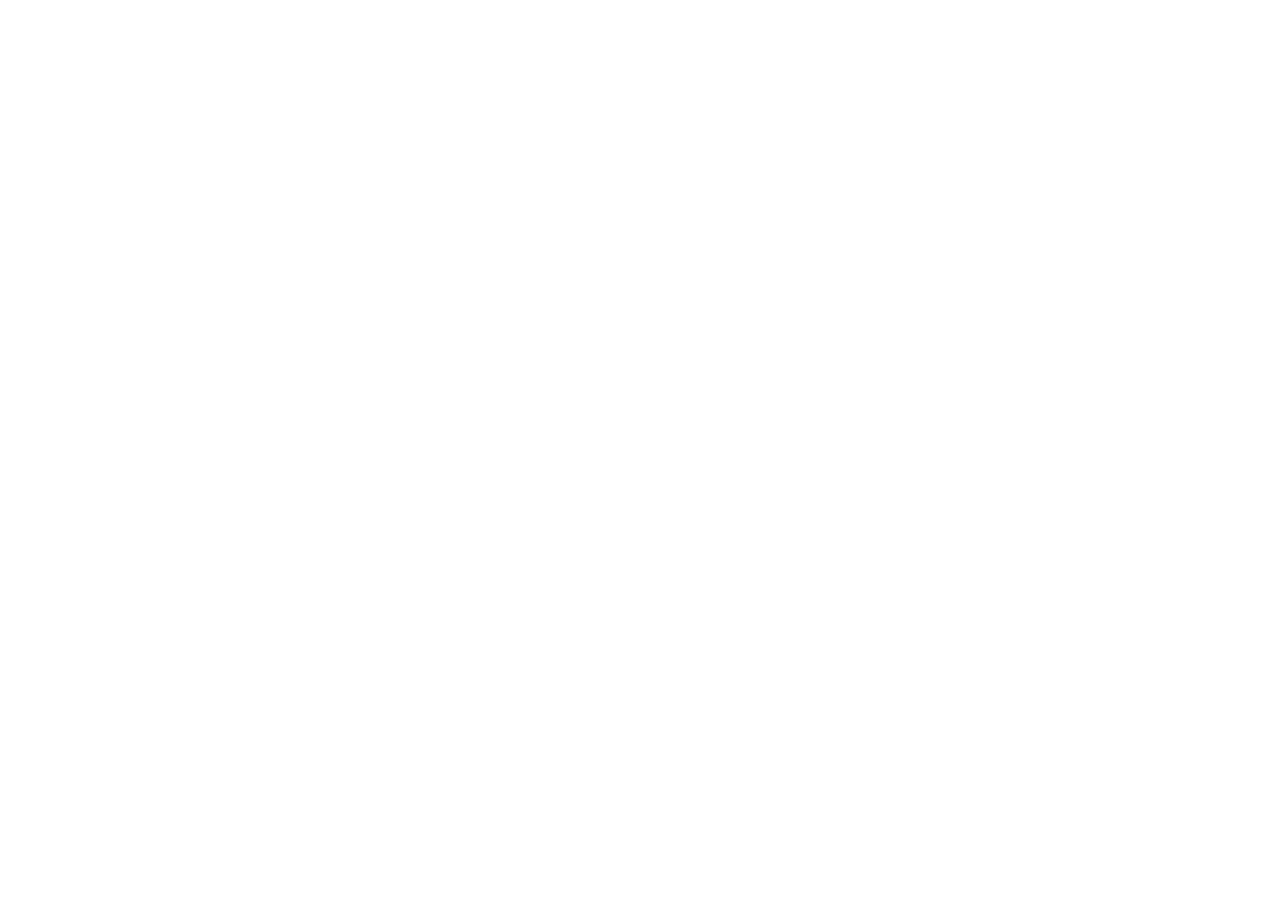
==== index.html @ e0b0dba9 "Primera version" ====
<?xml version="1.0" encoding="UTF-8"?>








<!DOCTYPE html PUBLIC "-//W3C//DTD XHTML 1.0 Strict//EN" "http://www.w3.org/TR/xhtml1/DTD/xhtml1-strict.dtd">
<html xmlns="http://www.w3.org/1999/xhtml">
<head>
	<meta http-equiv="Content-Type" content="text/html; charset=UTF-8"/>
	<meta http-equiv="X-UA-Compatible" content="IE=edge, chrome=1" />
	
<!-- Control de seguridad X-Frame-Options -->	



	<meta http-equiv="X-Frame-Options" content="deny">	
</head>
<body>
<div id="contenedor">	




<link rel="stylesheet" type="text/css"
	href="../scripts/libs/bootstrap/bootstrap.min.css" />
	
<link  rel="stylesheet" type="text/css"
	href="../scripts/css/spa.css" />	
	
<script type="text/javascript"
	src="../scripts/libs/bootstrap/bootstrap.min.js"></script>

<script data-main="../components/incident/main.js"
	src="../scripts/libs/requirejs/2.2.0/require.min.js"></script>

<link rel="stylesheet" href="../scripts/libs/angular-ui-grid/ui-grid.min.css" type="text/css">

<div ng-controller="IncidentCtrl" >
	<ui-view></ui-view>
</div>
 
 
</div>	
</body>
</html>
---- scripts/css/spa.css ----
﻿fieldset.scheduler-border {
	border: 1px groove #ddd !important;
	padding: 0 1.4em 1.4em 1.4em !important;
	margin: 0 0 1.5em 0 !important;
	-webkit-box-shadow: 0px 0px 0px 0px #000;
	box-shadow: 0px 0px 0px 0px #000;
}

legend.scheduler-border {
	font-size: 1.2em !important;
	font-weight: bold !important;
	text-align: left !important;
}

.full button span {
	background-color: limegreen;
	border-radius: 32px;
	color: black;
}

.partially button span {
	background-color: orange;
	border-radius: 32px;
	color: black;
}
---- scripts/libs/angular-ui-grid/ui-grid.min.css ----
/*!
 * ui-grid - v3.1.1 - 2016-02-09
 * Copyright (c) 2016 ; License: MIT 
 */#ui-grid-twbs #ui-grid-twbs .form-horizontal .form-group:before,#ui-grid-twbs #ui-grid-twbs .form-horizontal .form-group:after,#ui-grid-twbs #ui-grid-twbs .btn-toolbar:before,#ui-grid-twbs #ui-grid-twbs .btn-toolbar:after,#ui-grid-twbs #ui-grid-twbs .btn-group-vertical>.btn-group:before,#ui-grid-twbs #ui-grid-twbs .btn-group-vertical>.btn-group:after{content:" ";display:table}#ui-grid-twbs #ui-grid-twbs .form-horizontal .form-group:after,#ui-grid-twbs #ui-grid-twbs .btn-toolbar:after,#ui-grid-twbs #ui-grid-twbs .btn-group-vertical>.btn-group:after{clear:both}.ui-grid{border:1px solid #d4d4d4;box-sizing:content-box;-webkit-border-radius:0;-moz-border-radius:0;border-radius:0;-webkit-transform:translateZ(0);-moz-transform:translateZ(0);-o-transform:translateZ(0);-ms-transform:translateZ(0);transform:translateZ(0)}.ui-grid-vertical-bar{position:absolute;right:0;width:0}.ui-grid-header-cell:not(:last-child) .ui-grid-vertical-bar,.ui-grid-cell:not(:last-child) .ui-grid-vertical-bar{width:1px}.ui-grid-scrollbar-placeholder{background-color:transparent}.ui-grid-header-cell:not(:last-child) .ui-grid-vertical-bar{background-color:#d4d4d4}.ui-grid-cell:not(:last-child) .ui-grid-vertical-bar{background-color:#d4d4d4}.ui-grid-header-cell:last-child .ui-grid-vertical-bar{right:-1px;width:1px;background-color:#d4d4d4}.ui-grid-clearfix:before,.ui-grid-clearfix:after{content:"";display:table}.ui-grid-clearfix:after{clear:both}.ui-grid-invisible{visibility:hidden}.ui-grid-contents-wrapper{position:relative;height:100%;width:100%}.ui-grid-sr-only{position:absolute;width:1px;height:1px;margin:-1px;padding:0;overflow:hidden;clip:rect(0, 0, 0, 0);border:0}.ui-grid-top-panel-background{background:#f3f3f3;background:-webkit-gradient(linear, left bottom, left top, color-stop(0, #eee), color-stop(1, #fff));background:-ms-linear-gradient(bottom, #eee, #fff);background:-moz-linear-gradient(center bottom, #eee 0, #fff 100%);background:-o-linear-gradient(#fff, #eee);filter:progid:DXImageTransform.Microsoft.gradient(startColorstr='#ffffff', endColorstr='#eeeeee', GradientType=0)}.ui-grid-header{border-bottom:1px solid #d4d4d4;box-sizing:border-box}.ui-grid-top-panel{position:relative;overflow:hidden;font-weight:bold;background:#f3f3f3;background:-webkit-gradient(linear, left bottom, left top, color-stop(0, #eee), color-stop(1, #fff));background:-ms-linear-gradient(bottom, #eee, #fff);background:-moz-linear-gradient(center bottom, #eee 0, #fff 100%);background:-o-linear-gradient(#fff, #eee);filter:progid:DXImageTransform.Microsoft.gradient(startColorstr='#ffffff', endColorstr='#eeeeee', GradientType=0);-webkit-border-top-right-radius:-1px;-webkit-border-bottom-right-radius:0;-webkit-border-bottom-left-radius:0;-webkit-border-top-left-radius:-1px;-moz-border-radius-topright:-1px;-moz-border-radius-bottomright:0;-moz-border-radius-bottomleft:0;-moz-border-radius-topleft:-1px;border-top-right-radius:-1px;border-bottom-right-radius:0;border-bottom-left-radius:0;border-top-left-radius:-1px;-moz-background-clip:padding-box;-webkit-background-clip:padding-box;background-clip:padding-box}.ui-grid-header-viewport{overflow:hidden}.ui-grid-header-canvas:before,.ui-grid-header-canvas:after{content:"";display:table;line-height:0}.ui-grid-header-canvas:after{clear:both}.ui-grid-header-cell-wrapper{position:relative;display:table;box-sizing:border-box;height:100%}.ui-grid-header-cell-row{display:table-row;position:relative}.ui-grid-header-cell{position:relative;box-sizing:border-box;background-color:inherit;border-right:1px solid;border-color:#d4d4d4;display:table-cell;-webkit-user-select:none;-moz-user-select:none;-ms-user-select:none;user-select:none;width:0}.ui-grid-header-cell:last-child{border-right:0}.ui-grid-header-cell .sortable{cursor:pointer}.ui-grid-header-cell .ui-grid-sort-priority-number{margin-left:-8px}.ui-grid-header .ui-grid-vertical-bar{top:0;bottom:0}.ui-grid-column-menu-button{position:absolute;right:1px;top:0}.ui-grid-column-menu-button .ui-grid-icon-angle-down{vertical-align:sub}.ui-grid-column-menu-button-last-col{margin-right:25px}.ui-grid-column-menu{position:absolute}.ui-grid-column-menu .ui-grid-menu .ui-grid-menu-mid.ng-hide-add,.ui-grid-column-menu .ui-grid-menu .ui-grid-menu-mid.ng-hide-remove{-webkit-transition:all .05s linear;-moz-transition:all .05s linear;-o-transition:all .05s linear;transition:all .05s linear;display:block !important}.ui-grid-column-menu .ui-grid-menu .ui-grid-menu-mid.ng-hide-add.ng-hide-add-active,.ui-grid-column-menu .ui-grid-menu .ui-grid-menu-mid.ng-hide-remove{-webkit-transform:translateY(-100%);-moz-transform:translateY(-100%);-o-transform:translateY(-100%);-ms-transform:translateY(-100%);transform:translateY(-100%)}.ui-grid-column-menu .ui-grid-menu .ui-grid-menu-mid.ng-hide-add,.ui-grid-column-menu .ui-grid-menu .ui-grid-menu-mid.ng-hide-remove.ng-hide-remove-active{-webkit-transform:translateY(0);-moz-transform:translateY(0);-o-transform:translateY(0);-ms-transform:translateY(0);transform:translateY(0)}.ui-grid-menu-button .ui-grid-menu .ui-grid-menu-mid.ng-hide-add,.ui-grid-menu-button .ui-grid-menu .ui-grid-menu-mid.ng-hide-remove{-webkit-transition:all .05s linear;-moz-transition:all .05s linear;-o-transition:all .05s linear;transition:all .05s linear;display:block !important}.ui-grid-menu-button .ui-grid-menu .ui-grid-menu-mid.ng-hide-add.ng-hide-add-active,.ui-grid-menu-button .ui-grid-menu .ui-grid-menu-mid.ng-hide-remove{-webkit-transform:translateY(-100%);-moz-transform:translateY(-100%);-o-transform:translateY(-100%);-ms-transform:translateY(-100%);transform:translateY(-100%)}.ui-grid-menu-button .ui-grid-menu .ui-grid-menu-mid.ng-hide-add,.ui-grid-menu-button .ui-grid-menu .ui-grid-menu-mid.ng-hide-remove.ng-hide-remove-active{-webkit-transform:translateY(0);-moz-transform:translateY(0);-o-transform:translateY(0);-ms-transform:translateY(0);transform:translateY(0)}.ui-grid-filter-container{padding:4px 10px;position:relative}.ui-grid-filter-container .ui-grid-filter-button{position:absolute;top:0;bottom:0;right:0}.ui-grid-filter-container .ui-grid-filter-button [class^="ui-grid-icon"]{position:absolute;top:50%;line-height:32px;margin-top:-16px;right:10px;opacity:.66}.ui-grid-filter-container .ui-grid-filter-button [class^="ui-grid-icon"]:hover{opacity:1}.ui-grid-filter-container .ui-grid-filter-button-select{position:absolute;top:0;bottom:0;right:0}.ui-grid-filter-container .ui-grid-filter-button-select [class^="ui-grid-icon"]{position:absolute;top:50%;line-height:32px;margin-top:-16px;right:0;opacity:.66}.ui-grid-filter-container .ui-grid-filter-button-select [class^="ui-grid-icon"]:hover{opacity:1}input[type="text"].ui-grid-filter-input{padding:0;margin:0;border:0;width:100%;border:1px solid #d4d4d4;-webkit-border-top-right-radius:0;-webkit-border-bottom-right-radius:0;-webkit-border-bottom-left-radius:0;-webkit-border-top-left-radius:0;-moz-border-radius-topright:0;-moz-border-radius-bottomright:0;-moz-border-radius-bottomleft:0;-moz-border-radius-topleft:0;border-top-right-radius:0;border-bottom-right-radius:0;border-bottom-left-radius:0;border-top-left-radius:0;-moz-background-clip:padding-box;-webkit-background-clip:padding-box;background-clip:padding-box}input[type="text"].ui-grid-filter-input:hover{border:1px solid #d4d4d4}select.ui-grid-filter-select{padding:0;margin:0;border:0;width:90%;border:1px solid #d4d4d4;-webkit-border-top-right-radius:0;-webkit-border-bottom-right-radius:0;-webkit-border-bottom-left-radius:0;-webkit-border-top-left-radius:0;-moz-border-radius-topright:0;-moz-border-radius-bottomright:0;-moz-border-radius-bottomleft:0;-moz-border-radius-topleft:0;border-top-right-radius:0;border-bottom-right-radius:0;border-bottom-left-radius:0;border-top-left-radius:0;-moz-background-clip:padding-box;-webkit-background-clip:padding-box;background-clip:padding-box}select.ui-grid-filter-select:hover{border:1px solid #d4d4d4}.ui-grid-filter-cancel-button-hidden select.ui-grid-filter-select{width:100%}.ui-grid-render-container{position:inherit;-webkit-border-top-right-radius:0;-webkit-border-bottom-right-radius:0;-webkit-border-bottom-left-radius:0;-webkit-border-top-left-radius:0;-moz-border-radius-topright:0;-moz-border-radius-bottomright:0;-moz-border-radius-bottomleft:0;-moz-border-radius-topleft:0;border-top-right-radius:0;border-bottom-right-radius:0;border-bottom-left-radius:0;border-top-left-radius:0;-moz-background-clip:padding-box;-webkit-background-clip:padding-box;background-clip:padding-box}.ui-grid-render-container:focus{outline:none}.ui-grid-viewport{min-height:20px;position:relative;overflow-y:scroll;-webkit-overflow-scrolling:touch}.ui-grid-viewport:focus{outline:none !important}.ui-grid-canvas{position:relative;padding-top:1px}.ui-grid-row:nth-child(odd) .ui-grid-cell{background-color:#fdfdfd}.ui-grid-row:nth-child(even) .ui-grid-cell{background-color:#f3f3f3}.ui-grid-row:last-child .ui-grid-cell{border-bottom-color:#d4d4d4;border-bottom-style:solid}.ui-grid-no-row-overlay{position:absolute;top:0;bottom:0;left:0;right:0;margin:10%;background:#f3f3f3;background:-webkit-gradient(linear, left bottom, left top, color-stop(0, #eee), color-stop(1, #fff));background:-ms-linear-gradient(bottom, #eee, #fff);background:-moz-linear-gradient(center bottom, #eee 0, #fff 100%);background:-o-linear-gradient(#fff, #eee);filter:progid:DXImageTransform.Microsoft.gradient(startColorstr='#ffffff', endColorstr='#eeeeee', GradientType=0);-webkit-border-top-right-radius:0;-webkit-border-bottom-right-radius:0;-webkit-border-bottom-left-radius:0;-webkit-border-top-left-radius:0;-moz-border-radius-topright:0;-moz-border-radius-bottomright:0;-moz-border-radius-bottomleft:0;-moz-border-radius-topleft:0;border-top-right-radius:0;border-bottom-right-radius:0;border-bottom-left-radius:0;border-top-left-radius:0;-moz-background-clip:padding-box;-webkit-background-clip:padding-box;background-clip:padding-box;border:1px solid #d4d4d4;font-size:2em;text-align:center}.ui-grid-no-row-overlay>*{position:absolute;display:table;margin:auto 0;width:100%;top:0;bottom:0;left:0;right:0;opacity:.66}.ui-grid-cell{overflow:hidden;float:left;background-color:inherit;border-right:1px solid;border-color:#d4d4d4;box-sizing:border-box}.ui-grid-cell:last-child{border-right:0}.ui-grid-cell-contents{padding:5px;-moz-box-sizing:border-box;-webkit-box-sizing:border-box;box-sizing:border-box;white-space:nowrap;-ms-text-overflow:ellipsis;-o-text-overflow:ellipsis;text-overflow:ellipsis;overflow:hidden;height:100%}.ui-grid-cell-contents-hidden{visibility:hidden;width:0;height:0;display:none}.ui-grid-row .ui-grid-cell.ui-grid-row-header-cell{background-color:#f0f0ee;border-bottom:solid 1px #d4d4d4}.ui-grid-footer-panel-background{background:#f3f3f3;background:-webkit-gradient(linear, left bottom, left top, color-stop(0, #eee), color-stop(1, #fff));background:-ms-linear-gradient(bottom, #eee, #fff);background:-moz-linear-gradient(center bottom, #eee 0, #fff 100%);background:-o-linear-gradient(#fff, #eee);filter:progid:DXImageTransform.Microsoft.gradient(startColorstr='#ffffff', endColorstr='#eeeeee', GradientType=0)}.ui-grid-footer-panel{position:relative;border-bottom:1px solid #d4d4d4;border-top:1px solid #d4d4d4;overflow:hidden;font-weight:bold;background:#f3f3f3;background:-webkit-gradient(linear, left bottom, left top, color-stop(0, #eee), color-stop(1, #fff));background:-ms-linear-gradient(bottom, #eee, #fff);background:-moz-linear-gradient(center bottom, #eee 0, #fff 100%);background:-o-linear-gradient(#fff, #eee);filter:progid:DXImageTransform.Microsoft.gradient(startColorstr='#ffffff', endColorstr='#eeeeee', GradientType=0);-webkit-border-top-right-radius:-1px;-webkit-border-bottom-right-radius:0;-webkit-border-bottom-left-radius:0;-webkit-border-top-left-radius:-1px;-moz-border-radius-topright:-1px;-moz-border-radius-bottomright:0;-moz-border-radius-bottomleft:0;-moz-border-radius-topleft:-1px;border-top-right-radius:-1px;border-bottom-right-radius:0;border-bottom-left-radius:0;border-top-left-radius:-1px;-moz-background-clip:padding-box;-webkit-background-clip:padding-box;background-clip:padding-box}.ui-grid-grid-footer{float:left;width:100%}.ui-grid-footer-viewport{overflow:hidden}.ui-grid-footer-canvas{position:relative}.ui-grid-footer-canvas:before,.ui-grid-footer-canvas:after{content:"";display:table;line-height:0}.ui-grid-footer-canvas:after{clear:both}.ui-grid-footer-cell-wrapper{position:relative;display:table;box-sizing:border-box;height:100%}.ui-grid-footer-cell-row{display:table-row}.ui-grid-footer-cell{overflow:hidden;background-color:inherit;border-right:1px solid;border-color:#d4d4d4;box-sizing:border-box;display:table-cell}.ui-grid-footer-cell:last-child{border-right:0}input[type="text"].ui-grid-filter-input{padding:0;margin:0;border:0;width:100%;border:1px solid #d4d4d4;-webkit-border-top-right-radius:0;-webkit-border-bottom-right-radius:0;-webkit-border-bottom-left-radius:0;-webkit-border-top-left-radius:0;-moz-border-radius-topright:0;-moz-border-radius-bottomright:0;-moz-border-radius-bottomleft:0;-moz-border-radius-topleft:0;border-top-right-radius:0;border-bottom-right-radius:0;border-bottom-left-radius:0;border-top-left-radius:0;-moz-background-clip:padding-box;-webkit-background-clip:padding-box;background-clip:padding-box}input[type="text"].ui-grid-filter-input:hover{border:1px solid #d4d4d4}.ui-grid-menu-button{z-index:2;position:absolute;right:0;top:0;background:#f3f3f3;border:1px solid #d4d4d4;cursor:pointer;height:31px;font-weight:normal}.ui-grid-menu-button .ui-grid-icon-container{margin-top:3px}.ui-grid-menu-button .ui-grid-menu{right:0}.ui-grid-menu-button .ui-grid-menu .ui-grid-menu-mid{overflow:scroll;border:1px solid #d4d4d4}.ui-grid-menu{z-index:2;position:absolute;padding:0 10px 20px 10px;cursor:pointer;box-sizing:border-box}.ui-grid-menu .ui-grid-menu-inner{background:#f3f3f3;border:1px solid #d4d4d4;position:relative;white-space:nowrap;-webkit-border-radius:0;-moz-border-radius:0;border-radius:0;-webkit-box-shadow:0 10px 20px rgba(0, 0, 0, 0.2), inset 0 12px 12px -14px rgba(0, 0, 0, 0.2);-moz-box-shadow:0 10px 20px rgba(0, 0, 0, 0.2), inset 0 12px 12px -14px rgba(0, 0, 0, 0.2);box-shadow:0 10px 20px rgba(0, 0, 0, 0.2), inset 0 12px 12px -14px rgba(0, 0, 0, 0.2)}.ui-grid-menu .ui-grid-menu-inner .ui-grid-menu-close-button{position:absolute;right:0;top:0;display:inline-block;margin-bottom:0;font-weight:normal;text-align:center;vertical-align:middle;touch-action:manipulation;cursor:pointer;background-image:none;border:1px solid transparent;white-space:nowrap;padding:6px 12px;font-size:14px;line-height:1.42857143;border-radius:4px;-webkit-user-select:none;-moz-user-select:none;-ms-user-select:none;user-select:none;padding:1px 1px;font-size:10px;line-height:1;border-radius:2px;color:transparent;background-color:transparent;border-color:transparent}.ui-grid-menu .ui-grid-menu-inner .ui-grid-menu-close-button:focus,.ui-grid-menu .ui-grid-menu-inner .ui-grid-menu-close-button:active:focus,.ui-grid-menu .ui-grid-menu-inner .ui-grid-menu-close-button.active:focus,.ui-grid-menu .ui-grid-menu-inner .ui-grid-menu-close-button.focus,.ui-grid-menu .ui-grid-menu-inner .ui-grid-menu-close-button:active.focus,.ui-grid-menu .ui-grid-menu-inner .ui-grid-menu-close-button.active.focus{outline:thin dotted;outline:5px auto -webkit-focus-ring-color;outline-offset:-2px}.ui-grid-menu .ui-grid-menu-inner .ui-grid-menu-close-button:hover,.ui-grid-menu .ui-grid-menu-inner .ui-grid-menu-close-button:focus,.ui-grid-menu .ui-grid-menu-inner .ui-grid-menu-close-button.focus{color:#333;text-decoration:none}.ui-grid-menu .ui-grid-menu-inner .ui-grid-menu-close-button:active,.ui-grid-menu .ui-grid-menu-inner .ui-grid-menu-close-button.active{outline:0;background-image:none;-webkit-box-shadow:inset 0 3px 5px rgba(0,0,0,0.125);box-shadow:inset 0 3px 5px rgba(0,0,0,0.125)}.ui-grid-menu .ui-grid-menu-inner .ui-grid-menu-close-button.disabled,.ui-grid-menu .ui-grid-menu-inner .ui-grid-menu-close-button[disabled],fieldset[disabled] .ui-grid-menu .ui-grid-menu-inner .ui-grid-menu-close-button{cursor:not-allowed;opacity:.65;filter:alpha(opacity=65);-webkit-box-shadow:none;box-shadow:none}a.ui-grid-menu .ui-grid-menu-inner .ui-grid-menu-close-button.disabled,fieldset[disabled] a.ui-grid-menu .ui-grid-menu-inner .ui-grid-menu-close-button{pointer-events:none}.ui-grid-menu .ui-grid-menu-inner .ui-grid-menu-close-button:focus,.ui-grid-menu .ui-grid-menu-inner .ui-grid-menu-close-button.focus{color:transparent;background-color:rgba(0,0,0,0);border-color:rgba(0,0,0,0)}.ui-grid-menu .ui-grid-menu-inner .ui-grid-menu-close-button:hover{color:transparent;background-color:rgba(0,0,0,0);border-color:rgba(0,0,0,0)}.ui-grid-menu .ui-grid-menu-inner .ui-grid-menu-close-button:active,.ui-grid-menu .ui-grid-menu-inner .ui-grid-menu-close-button.active,.open>.dropdown-toggle.ui-grid-menu .ui-grid-menu-inner .ui-grid-menu-close-button{color:transparent;background-color:rgba(0,0,0,0);border-color:rgba(0,0,0,0)}.ui-grid-menu .ui-grid-menu-inner .ui-grid-menu-close-button:active:hover,.ui-grid-menu .ui-grid-menu-inner .ui-grid-menu-close-button.active:hover,.open>.dropdown-toggle.ui-grid-menu .ui-grid-menu-inner .ui-grid-menu-close-button:hover,.ui-grid-menu .ui-grid-menu-inner .ui-grid-menu-close-button:active:focus,.ui-grid-menu .ui-grid-menu-inner .ui-grid-menu-close-button.active:focus,.open>.dropdown-toggle.ui-grid-menu .ui-grid-menu-inner .ui-grid-menu-close-button:focus,.ui-grid-menu .ui-grid-menu-inner .ui-grid-menu-close-button:active.focus,.ui-grid-menu .ui-grid-menu-inner .ui-grid-menu-close-button.active.focus,.open>.dropdown-toggle.ui-grid-menu .ui-grid-menu-inner .ui-grid-menu-close-button.focus{color:transparent;background-color:rgba(0,0,0,0);border-color:rgba(0,0,0,0)}.ui-grid-menu .ui-grid-menu-inner .ui-grid-menu-close-button:active,.ui-grid-menu .ui-grid-menu-inner .ui-grid-menu-close-button.active,.open>.dropdown-toggle.ui-grid-menu .ui-grid-menu-inner .ui-grid-menu-close-button{background-image:none}.ui-grid-menu .ui-grid-menu-inner .ui-grid-menu-close-button.disabled:hover,.ui-grid-menu .ui-grid-menu-inner .ui-grid-menu-close-button[disabled]:hover,fieldset[disabled] .ui-grid-menu .ui-grid-menu-inner .ui-grid-menu-close-button:hover,.ui-grid-menu .ui-grid-menu-inner .ui-grid-menu-close-button.disabled:focus,.ui-grid-menu .ui-grid-menu-inner .ui-grid-menu-close-button[disabled]:focus,fieldset[disabled] .ui-grid-menu .ui-grid-menu-inner .ui-grid-menu-close-button:focus,.ui-grid-menu .ui-grid-menu-inner .ui-grid-menu-close-button.disabled.focus,.ui-grid-menu .ui-grid-menu-inner .ui-grid-menu-close-button[disabled].focus,fieldset[disabled] .ui-grid-menu .ui-grid-menu-inner .ui-grid-menu-close-button.focus{background-color:transparent;border-color:transparent}.ui-grid-menu .ui-grid-menu-inner .ui-grid-menu-close-button .badge{color:transparent;background-color:transparent}.ui-grid-menu .ui-grid-menu-inner .ui-grid-menu-close-button>i{opacity:.75;color:black}.ui-grid-menu .ui-grid-menu-inner ul{margin:0;padding:0;list-style-type:none}.ui-grid-menu .ui-grid-menu-inner ul li{padding:0}.ui-grid-menu .ui-grid-menu-inner ul li button{min-width:100%;padding:8px;text-align:left;background:transparent;border:none}.ui-grid-menu .ui-grid-menu-inner ul li button:hover,.ui-grid-menu .ui-grid-menu-inner ul li button:focus{-webkit-box-shadow:inset 0 0 14px rgba(0,0,0,0.2);-moz-box-shadow:inset 0 0 14px rgba(0,0,0,0.2);box-shadow:inset 0 0 14px rgba(0,0,0,0.2)}.ui-grid-menu .ui-grid-menu-inner ul li button.ui-grid-menu-item-active{-webkit-box-shadow:inset 0 0 14px rgba(0,0,0,0.2);-moz-box-shadow:inset 0 0 14px rgba(0,0,0,0.2);box-shadow:inset 0 0 14px rgba(0,0,0,0.2);background-color:#cecece}.ui-grid-menu .ui-grid-menu-inner ul li:not(:last-child)>button{border-bottom:1px solid #d4d4d4}.ui-grid-sortarrow{right:5px;position:absolute;width:20px;top:0;bottom:0;background-position:center}.ui-grid-sortarrow.down{-webkit-transform:rotate(180deg);-moz-transform:rotate(180deg);-o-transform:rotate(180deg);-ms-transform:rotate(180deg);transform:rotate(180deg)}@font-face{font-family:'ui-grid';src:url('ui-grid.eot');src:url('ui-grid.eot#iefix') format('embedded-opentype'),url('ui-grid.woff') format('woff'),url('ui-grid.ttf') format('truetype'),url('ui-grid.svg?#ui-grid') format('svg');font-weight:normal;font-style:normal}[class^="ui-grid-icon"]:before,[class*=" ui-grid-icon"]:before{font-family:"ui-grid";font-style:normal;font-weight:normal;speak:none;display:inline-block;text-decoration:inherit;width:1em;margin-right:.2em;text-align:center;font-variant:normal;text-transform:none;line-height:1em;margin-left:.2em}.ui-grid-icon-blank::before{width:1em;content:' '}.ui-grid[dir=rtl] .ui-grid-header-cell,.ui-grid[dir=rtl] .ui-grid-footer-cell,.ui-grid[dir=rtl] .ui-grid-cell{float:right !important}.ui-grid[dir=rtl] .ui-grid-column-menu-button{position:absolute;left:1px;top:0;right:inherit}.ui-grid[dir=rtl] .ui-grid-cell:first-child,.ui-grid[dir=rtl] .ui-grid-header-cell:first-child,.ui-grid[dir=rtl] .ui-grid-footer-cell:first-child{border-right:0}.ui-grid[dir=rtl] .ui-grid-cell:last-child,.ui-grid[dir=rtl] .ui-grid-header-cell:last-child{border-right:1px solid #d4d4d4;border-left:0}.ui-grid[dir=rtl] .ui-grid-header-cell:first-child .ui-grid-vertical-bar,.ui-grid[dir=rtl] .ui-grid-footer-cell:first-child .ui-grid-vertical-bar,.ui-grid[dir=rtl] .ui-grid-cell:first-child .ui-grid-vertical-bar{width:0}.ui-grid[dir=rtl] .ui-grid-menu-button{z-index:2;position:absolute;left:0;right:auto;background:#f3f3f3;border:1px solid #d4d4d4;cursor:pointer;min-height:27px;font-weight:normal}.ui-grid[dir=rtl] .ui-grid-menu-button .ui-grid-menu{left:0;right:auto}.ui-grid[dir=rtl] .ui-grid-filter-container .ui-grid-filter-button{right:initial;left:0}.ui-grid[dir=rtl] .ui-grid-filter-container .ui-grid-filter-button [class^="ui-grid-icon"]{right:initial;left:10px}.ui-grid-animate-spin{-moz-animation:ui-grid-spin 2s infinite linear;-o-animation:ui-grid-spin 2s infinite linear;-webkit-animation:ui-grid-spin 2s infinite linear;animation:ui-grid-spin 2s infinite linear;display:inline-block}@-moz-keyframes ui-grid-spin{0%{-moz-transform:rotate(0deg);-o-transform:rotate(0deg);-webkit-transform:rotate(0deg);transform:rotate(0deg)}100%{-moz-transform:rotate(359deg);-o-transform:rotate(359deg);-webkit-transform:rotate(359deg);transform:rotate(359deg)}}@-webkit-keyframes ui-grid-spin{0%{-moz-transform:rotate(0deg);-o-transform:rotate(0deg);-webkit-transform:rotate(0deg);transform:rotate(0deg)}100%{-moz-transform:rotate(359deg);-o-transform:rotate(359deg);-webkit-transform:rotate(359deg);transform:rotate(359deg)}}@-o-keyframes ui-grid-spin{0%{-moz-transform:rotate(0deg);-o-transform:rotate(0deg);-webkit-transform:rotate(0deg);transform:rotate(0deg)}100%{-moz-transform:rotate(359deg);-o-transform:rotate(359deg);-webkit-transform:rotate(359deg);transform:rotate(359deg)}}@-ms-keyframes ui-grid-spin{0%{-moz-transform:rotate(0deg);-o-transform:rotate(0deg);-webkit-transform:rotate(0deg);transform:rotate(0deg)}100%{-moz-transform:rotate(359deg);-o-transform:rotate(359deg);-webkit-transform:rotate(359deg);transform:rotate(359deg)}}@keyframes ui-grid-spin{0%{-moz-transform:rotate(0deg);-o-transform:rotate(0deg);-webkit-transform:rotate(0deg);transform:rotate(0deg)}100%{-moz-transform:rotate(359deg);-o-transform:rotate(359deg);-webkit-transform:rotate(359deg);transform:rotate(359deg)}}#ui-grid-twbs #ui-grid-twbs .form-horizontal .form-group:before,#ui-grid-twbs #ui-grid-twbs .form-horizontal .form-group:after,#ui-grid-twbs #ui-grid-twbs .btn-toolbar:before,#ui-grid-twbs #ui-grid-twbs .btn-toolbar:after,#ui-grid-twbs #ui-grid-twbs .btn-group-vertical>.btn-group:before,#ui-grid-twbs #ui-grid-twbs .btn-group-vertical>.btn-group:after{content:" ";display:table}#ui-grid-twbs #ui-grid-twbs .form-horizontal .form-group:after,#ui-grid-twbs #ui-grid-twbs .btn-toolbar:after,#ui-grid-twbs #ui-grid-twbs .btn-group-vertical>.btn-group:after{clear:both}.ui-grid-cell-focus{outline:0;background-color:#b3c4c7}.ui-grid-focuser{position:absolute;left:0;top:0;z-index:-1;width:100%;height:100%}.ui-grid-focuser:focus{border-color:#66afe9;outline:0;-webkit-box-shadow:inset 0 1px 1px rgba(0,0,0,.075), 0 0 8px rgba(102, 175, 233, 0.6);box-shadow:inset 0 1px 1px rgba(0,0,0,.075), 0 0 8px rgba(102, 175, 233, 0.6)}.ui-grid-offscreen{display:block;position:absolute;left:-10000px;top:-10000px;clip:rect(0, 0, 0, 0)}div.ui-grid-cell input{border-radius:inherit;padding:0;width:100%;color:inherit;height:auto;font:inherit;outline:none}div.ui-grid-cell input:focus{color:inherit;outline:none}div.ui-grid-cell input[type="checkbox"]{margin:9px 0 0 6px;width:auto}div.ui-grid-cell input.ng-invalid{border:1px solid #fc8f8f}div.ui-grid-cell input.ng-valid{border:1px solid #d4d4d4}.expandableRow .ui-grid-row:nth-child(odd) .ui-grid-cell{background-color:#fdfdfd}.expandableRow .ui-grid-row:nth-child(even) .ui-grid-cell{background-color:#f3f3f3}.ui-grid-cell.ui-grid-disable-selection.ui-grid-row-header-cell{pointer-events:none}.ui-grid-expandable-buttons-cell i{pointer-events:all}.scrollFiller{float:left;border:1px solid #d4d4d4}.ui-grid-tree-header-row{font-weight:bold !important}.movingColumn{position:absolute;top:0;border:1px solid #d4d4d4;box-shadow:inset 0 0 14px rgba(0,0,0,0.2)}.movingColumn .ui-grid-icon-angle-down{display:none}#ui-grid-twbs #ui-grid-twbs .form-horizontal .form-group:before,#ui-grid-twbs #ui-grid-twbs .form-horizontal .form-group:after,#ui-grid-twbs #ui-grid-twbs .btn-toolbar:before,#ui-grid-twbs #ui-grid-twbs .btn-toolbar:after,#ui-grid-twbs #ui-grid-twbs .btn-group-vertical>.btn-group:before,#ui-grid-twbs #ui-grid-twbs .btn-group-vertical>.btn-group:after{content:" ";display:table}#ui-grid-twbs #ui-grid-twbs .form-horizontal .form-group:after,#ui-grid-twbs #ui-grid-twbs .btn-toolbar:after,#ui-grid-twbs #ui-grid-twbs .btn-group-vertical>.btn-group:after{clear:both}.ui-grid-pager-panel{position:absolute;left:0;bottom:0;width:100%;padding-top:3px;padding-bottom:3px;box-sizing:content-box}.ui-grid-pager-container{float:left}.ui-grid-pager-control{margin-right:10px;margin-left:10px;min-width:135px;float:left}.ui-grid-pager-control button{height:25px;min-width:26px;display:inline-block;margin-bottom:0;font-weight:normal;text-align:center;vertical-align:middle;touch-action:manipulation;cursor:pointer;background-image:none;border:1px solid transparent;white-space:nowrap;padding:6px 12px;font-size:14px;line-height:1.42857143;border-radius:4px;-webkit-user-select:none;-moz-user-select:none;-ms-user-select:none;user-select:none;color:#eee;background-color:#f3f3f3;border-color:#ccc}.ui-grid-pager-control button:focus,.ui-grid-pager-control button:active:focus,.ui-grid-pager-control button.active:focus,.ui-grid-pager-control button.focus,.ui-grid-pager-control button:active.focus,.ui-grid-pager-control button.active.focus{outline:thin dotted;outline:5px auto -webkit-focus-ring-color;outline-offset:-2px}.ui-grid-pager-control button:hover,.ui-grid-pager-control button:focus,.ui-grid-pager-control button.focus{color:#333;text-decoration:none}.ui-grid-pager-control button:active,.ui-grid-pager-control button.active{outline:0;background-image:none;-webkit-box-shadow:inset 0 3px 5px rgba(0,0,0,0.125);box-shadow:inset 0 3px 5px rgba(0,0,0,0.125)}.ui-grid-pager-control button.disabled,.ui-grid-pager-control button[disabled],fieldset[disabled] .ui-grid-pager-control button{cursor:not-allowed;opacity:.65;filter:alpha(opacity=65);-webkit-box-shadow:none;box-shadow:none}a.ui-grid-pager-control button.disabled,fieldset[disabled] a.ui-grid-pager-control button{pointer-events:none}.ui-grid-pager-control button:focus,.ui-grid-pager-control button.focus{color:#eee;background-color:#dadada;border-color:#8c8c8c}.ui-grid-pager-control button:hover{color:#eee;background-color:#dadada;border-color:#adadad}.ui-grid-pager-control button:active,.ui-grid-pager-control button.active,.open>.dropdown-toggle.ui-grid-pager-control button{color:#eee;background-color:#dadada;border-color:#adadad}.ui-grid-pager-control button:active:hover,.ui-grid-pager-control button.active:hover,.open>.dropdown-toggle.ui-grid-pager-control button:hover,.ui-grid-pager-control button:active:focus,.ui-grid-pager-control button.active:focus,.open>.dropdown-toggle.ui-grid-pager-control button:focus,.ui-grid-pager-control button:active.focus,.ui-grid-pager-control button.active.focus,.open>.dropdown-toggle.ui-grid-pager-control button.focus{color:#eee;background-color:#c8c8c8;border-color:#8c8c8c}.ui-grid-pager-control button:active,.ui-grid-pager-control button.active,.open>.dropdown-toggle.ui-grid-pager-control button{background-image:none}.ui-grid-pager-control button.disabled:hover,.ui-grid-pager-control button[disabled]:hover,fieldset[disabled] .ui-grid-pager-control button:hover,.ui-grid-pager-control button.disabled:focus,.ui-grid-pager-control button[disabled]:focus,fieldset[disabled] .ui-grid-pager-control button:focus,.ui-grid-pager-control button.disabled.focus,.ui-grid-pager-control button[disabled].focus,fieldset[disabled] .ui-grid-pager-control button.focus{background-color:#f3f3f3;border-color:#ccc}.ui-grid-pager-control button .badge{color:#f3f3f3;background-color:#eee}.ui-grid-pager-control input{display:block;width:100%;height:34px;padding:6px 12px;font-size:14px;line-height:1.42857143;color:#555;background-color:#fff;background-image:none;border:1px solid #ccc;border-radius:4px;-webkit-box-shadow:inset 0 1px 1px rgba(0,0,0,0.075);box-shadow:inset 0 1px 1px rgba(0,0,0,0.075);-webkit-transition:border-color ease-in-out .15s, box-shadow ease-in-out .15s;-o-transition:border-color ease-in-out .15s, box-shadow ease-in-out .15s;transition:border-color ease-in-out .15s, box-shadow ease-in-out .15s;height:30px;padding:5px 10px;font-size:12px;line-height:1.5;border-radius:3px;display:inline;height:26px;width:50px;vertical-align:top}.ui-grid-pager-control input:focus{border-color:#66afe9;outline:0;-webkit-box-shadow:inset 0 1px 1px rgba(0,0,0,.075), 0 0 8px rgba(102, 175, 233, 0.6);box-shadow:inset 0 1px 1px rgba(0,0,0,.075), 0 0 8px rgba(102, 175, 233, 0.6)}.ui-grid-pager-control input::-moz-placeholder{color:#999;opacity:1}.ui-grid-pager-control input:-ms-input-placeholder{color:#999}.ui-grid-pager-control input::-webkit-input-placeholder{color:#999}.ui-grid-pager-control input::-ms-expand{border:0;background-color:transparent}.ui-grid-pager-control input[disabled],.ui-grid-pager-control input[readonly],fieldset[disabled] .ui-grid-pager-control input{background-color:#eee;opacity:1}.ui-grid-pager-control input[disabled],fieldset[disabled] .ui-grid-pager-control input{cursor:not-allowed}textarea.ui-grid-pager-control input{height:auto}select.ui-grid-pager-control input{height:30px;line-height:30px}textarea.ui-grid-pager-control input,select[multiple].ui-grid-pager-control input{height:auto}.ui-grid-pager-control .ui-grid-pager-max-pages-number{vertical-align:bottom}.ui-grid-pager-control .ui-grid-pager-max-pages-number>*{vertical-align:middle}.ui-grid-pager-control .first-bar{width:10px;border-left:2px solid #4d4d4d;margin-top:-6px;height:12px;margin-left:-3px}.ui-grid-pager-control .first-bar-rtl{width:10px;border-left:2px solid #4d4d4d;margin-top:-6px;height:12px;margin-right:-7px}.ui-grid-pager-control .first-triangle{width:0;height:0;border-style:solid;border-width:5px 8.7px 5px 0;border-color:transparent #4d4d4d transparent transparent;margin-left:2px}.ui-grid-pager-control .next-triangle{margin-left:1px}.ui-grid-pager-control .prev-triangle{margin-left:0}.ui-grid-pager-control .last-triangle{width:0;height:0;border-style:solid;border-width:5px 0 5px 8.7px;border-color:transparent transparent transparent #4d4d4d;margin-left:-1px}.ui-grid-pager-control .last-bar{width:10px;border-left:2px solid #4d4d4d;margin-top:-6px;height:12px;margin-left:1px}.ui-grid-pager-control .last-bar-rtl{width:10px;border-left:2px solid #4d4d4d;margin-top:-6px;height:12px;margin-right:-11px}.ui-grid-pager-row-count-picker{float:left}.ui-grid-pager-row-count-picker select{display:block;width:100%;height:34px;padding:6px 12px;font-size:14px;line-height:1.42857143;color:#555;background-color:#fff;background-image:none;border:1px solid #ccc;border-radius:4px;-webkit-box-shadow:inset 0 1px 1px rgba(0,0,0,0.075);box-shadow:inset 0 1px 1px rgba(0,0,0,0.075);-webkit-transition:border-color ease-in-out .15s, box-shadow ease-in-out .15s;-o-transition:border-color ease-in-out .15s, box-shadow ease-in-out .15s;transition:border-color ease-in-out .15s, box-shadow ease-in-out .15s;height:30px;padding:5px 10px;font-size:12px;line-height:1.5;border-radius:3px;height:26px;width:67px;display:inline}.ui-grid-pager-row-count-picker select:focus{border-color:#66afe9;outline:0;-webkit-box-shadow:inset 0 1px 1px rgba(0,0,0,.075), 0 0 8px rgba(102, 175, 233, 0.6);box-shadow:inset 0 1px 1px rgba(0,0,0,.075), 0 0 8px rgba(102, 175, 233, 0.6)}.ui-grid-pager-row-count-picker select::-moz-placeholder{color:#999;opacity:1}.ui-grid-pager-row-count-picker select:-ms-input-placeholder{color:#999}.ui-grid-pager-row-count-picker select::-webkit-input-placeholder{color:#999}.ui-grid-pager-row-count-picker select::-ms-expand{border:0;background-color:transparent}.ui-grid-pager-row-count-picker select[disabled],.ui-grid-pager-row-count-picker select[readonly],fieldset[disabled] .ui-grid-pager-row-count-picker select{background-color:#eee;opacity:1}.ui-grid-pager-row-count-picker select[disabled],fieldset[disabled] .ui-grid-pager-row-count-picker select{cursor:not-allowed}textarea.ui-grid-pager-row-count-picker select{height:auto}select.ui-grid-pager-row-count-picker select{height:30px;line-height:30px}textarea.ui-grid-pager-row-count-picker select,select[multiple].ui-grid-pager-row-count-picker select{height:auto}.ui-grid-pager-row-count-picker .ui-grid-pager-row-count-label{margin-top:3px}.ui-grid-pager-count-container{float:right;margin-top:4px;min-width:50px}.ui-grid-pager-count-container .ui-grid-pager-count{margin-right:10px;margin-left:10px;float:right}.ui-grid-pinned-container{position:absolute;display:inline;top:0}.ui-grid-pinned-container.ui-grid-pinned-container-left{float:left;left:0}.ui-grid-pinned-container.ui-grid-pinned-container-right{float:right;right:0}.ui-grid-pinned-container.ui-grid-pinned-container-left .ui-grid-header-cell:last-child{box-sizing:border-box;border-right:1px solid;border-width:1px;border-right-color:#aeaeae}.ui-grid-pinned-container.ui-grid-pinned-container-left .ui-grid-cell:last-child{box-sizing:border-box;border-right:1px solid;border-width:1px;border-right-color:#aeaeae}.ui-grid-pinned-container.ui-grid-pinned-container-left .ui-grid-header-cell:not(:last-child) .ui-grid-vertical-bar,.ui-grid-pinned-container .ui-grid-cell:not(:last-child) .ui-grid-vertical-bar{width:1px}.ui-grid-pinned-container.ui-grid-pinned-container-left .ui-grid-header-cell:not(:last-child) .ui-grid-vertical-bar{background-color:#d4d4d4}.ui-grid-pinned-container.ui-grid-pinned-container-left .ui-grid-cell:not(:last-child) .ui-grid-vertical-bar{background-color:#aeaeae}.ui-grid-pinned-container.ui-grid-pinned-container-left .ui-grid-header-cell:last-child .ui-grid-vertical-bar{right:-1px;width:1px;background-color:#aeaeae}.ui-grid-pinned-container.ui-grid-pinned-container-right .ui-grid-header-cell:first-child{box-sizing:border-box;border-left:1px solid;border-width:1px;border-left-color:#aeaeae}.ui-grid-pinned-container.ui-grid-pinned-container-right .ui-grid-cell:first-child{box-sizing:border-box;border-left:1px solid;border-width:1px;border-left-color:#aeaeae}.ui-grid-pinned-container.ui-grid-pinned-container-right .ui-grid-header-cell:not(:first-child) .ui-grid-vertical-bar,.ui-grid-pinned-container .ui-grid-cell:not(:first-child) .ui-grid-vertical-bar{width:1px}.ui-grid-pinned-container.ui-grid-pinned-container-right .ui-grid-header-cell:not(:first-child) .ui-grid-vertical-bar{background-color:#d4d4d4}.ui-grid-pinned-container.ui-grid-pinned-container-right .ui-grid-cell:not(:last-child) .ui-grid-vertical-bar{background-color:#aeaeae}.ui-grid-pinned-container.ui-grid-pinned-container-first .ui-grid-header-cell:first-child .ui-grid-vertical-bar{left:-1px;width:1px;background-color:#aeaeae}.ui-grid-column-resizer{top:0;bottom:0;width:5px;position:absolute;cursor:col-resize}.ui-grid-column-resizer.left{left:0}.ui-grid-column-resizer.right{right:0}.ui-grid-header-cell:last-child .ui-grid-column-resizer.right{border-right:1px solid #d4d4d4}.ui-grid[dir=rtl] .ui-grid-header-cell:last-child .ui-grid-column-resizer.right{border-right:0}.ui-grid[dir=rtl] .ui-grid-header-cell:last-child .ui-grid-column-resizer.left{border-left:1px solid #d4d4d4}.ui-grid.column-resizing{cursor:col-resize}.ui-grid.column-resizing .ui-grid-resize-overlay{position:absolute;top:0;height:100%;width:1px;background-color:#aeaeae}.ui-grid-row-saving .ui-grid-cell{color:#848484 !important}.ui-grid-row-dirty .ui-grid-cell{color:#610b38}.ui-grid-row-error .ui-grid-cell{color:#f00 !important}.ui-grid-row.ui-grid-row-selected>[ui-grid-row]>.ui-grid-cell{background-color:#c9dde1}.ui-grid-disable-selection{-webkit-touch-callout:none;-webkit-user-select:none;-khtml-user-select:none;-moz-user-select:none;-ms-user-select:none;user-select:none;cursor:default}.ui-grid-selection-row-header-buttons{cursor:pointer;opacity:.1}.ui-grid-selection-row-header-buttons.ui-grid-row-selected{opacity:1}.ui-grid-selection-row-header-buttons.ui-grid-all-selected{opacity:1}.ui-grid-tree-row-header-buttons.ui-grid-tree-header{cursor:pointer;opacity:1}.ui-grid-tree-header-row{font-weight:bold !important}.ui-grid-tree-header-row .ui-grid-cell.ui-grid-disable-selection.ui-grid-row-header-cell{pointer-events:all}div.ui-grid-cell-contents.invalid{border:1px solid #fc8f8f}.ui-grid-icon-plus-squared:before{content:'\c350'}.ui-grid-icon-minus-squared:before{content:'\c351'}.ui-grid-icon-search:before{content:'\c352'}.ui-grid-icon-cancel:before{content:'\c353'}.ui-grid-icon-info-circled:before{content:'\c354'}.ui-grid-icon-lock:before{content:'\c355'}.ui-grid-icon-lock-open:before{content:'\c356'}.ui-grid-icon-pencil:before{content:'\c357'}.ui-grid-icon-down-dir:before{content:'\c358'}.ui-grid-icon-up-dir:before{content:'\c359'}.ui-grid-icon-left-dir:before{content:'\c35a'}.ui-grid-icon-right-dir:before{content:'\c35b'}.ui-grid-icon-left-open:before{content:'\c35c'}.ui-grid-icon-right-open:before{content:'\c35d'}.ui-grid-icon-angle-down:before{content:'\c35e'}.ui-grid-icon-filter:before{content:'\c35f'}.ui-grid-icon-sort-alt-up:before{content:'\c360'}.ui-grid-icon-sort-alt-down:before{content:'\c361'}.ui-grid-icon-ok:before{content:'\c362'}.ui-grid-icon-menu:before{content:'\c363'}.ui-grid-icon-indent-left:before{content:'\e800'}.ui-grid-icon-indent-right:before{content:'\e801'}.ui-grid-icon-spin5:before{content:'\ea61'}
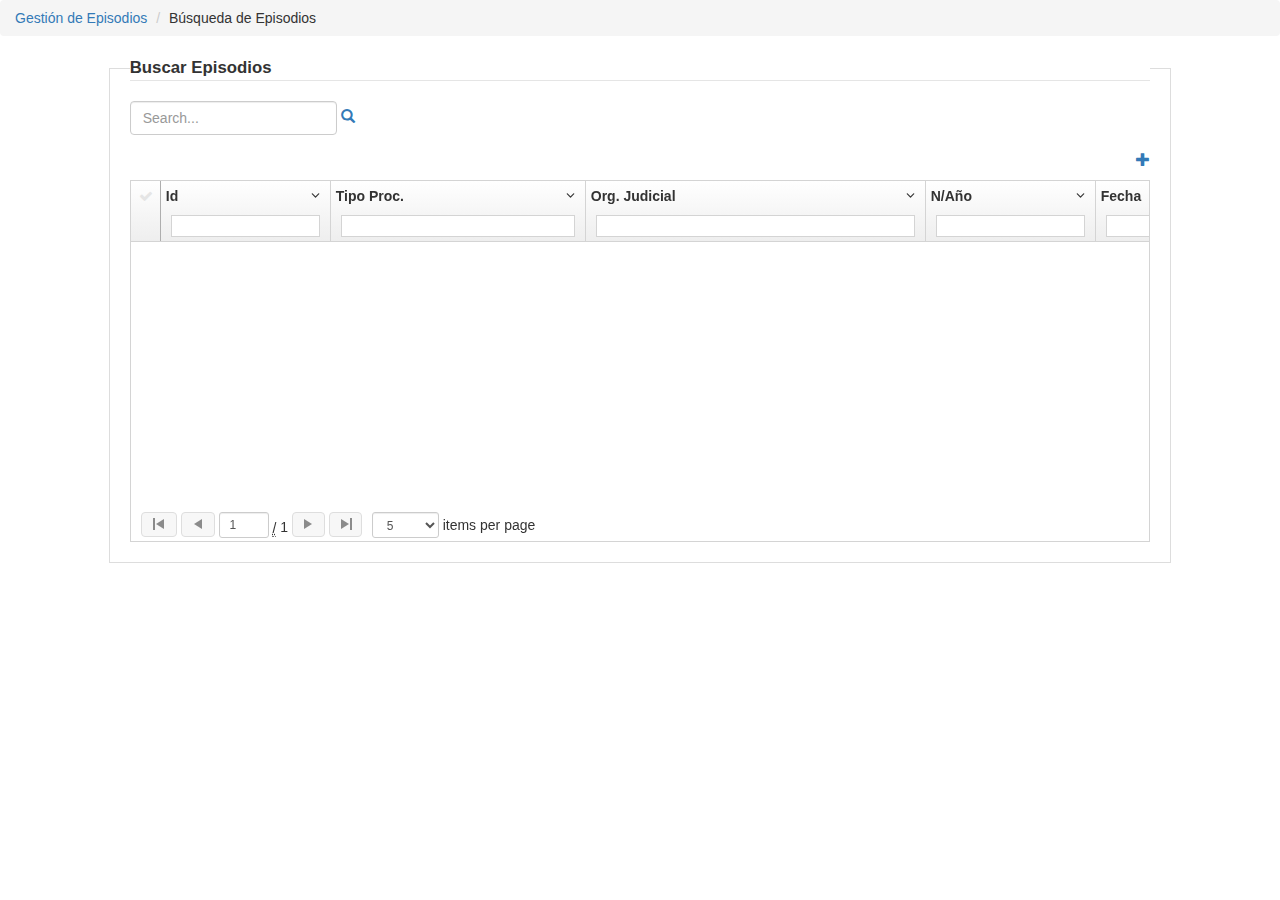
==== commit 6e5e286a: "añade libreria angular-growl para notificaciones" ====
--- a/index.html
+++ b/index.html
@@ -1,50 +1,50 @@
+<!DOCTYPE html PUBLIC "-//W3C//DTD XHTML 1.0 Strict//EN" "http://www.w3.org/TR/xhtml1/DTD/xhtml1-strict.dtd">
+<html xmlns="http://www.w3.org/1999/xhtml">
+<head>
+	<meta http-equiv="Content-Type" content="text/html; charset=UTF-8"/>
+	<meta http-equiv="X-UA-Compatible" content="IE=edge, chrome=1" />
 
-<?xml version="1.0" encoding="UTF-8"?>
+	<style>
+		.btn {
+			width:100%;
+			margin-bottom:3px !important;
+		}
+	</style>
+
+
+	<meta http-equiv="X-Frame-Options" content="deny">
+
+	<link href="scripts/libs/angular-growl/angular-growl.min.css" rel="stylesheet">
+	<!-- <script src="scripts/libs/angular-growl/angular-growl.min.js"></script> -->
+
+</head>
+<body>
+<div id="contenedor">
+
+
+<link rel="stylesheet" type="text/css"
+	href="scripts/libs/bootstrap/bootstrap.min.css" />
 
 
 
 
 
+<link  rel="stylesheet" type="text/css"
+	href="scripts/css/spa.css" />
 
+<script type="text/javascript"
+	src="scripts/libs/bootstrap/bootstrap.min.js"></script>
 
+<script data-main="components/incident/main.js"
+	src="scripts/libs/requirejs/2.2.0/require.min.js"></script>
 
-<!DOCTYPE html PUBLIC "-//W3C//DTD XHTML 1.0 Strict//EN" "http://www.w3.org/TR/xhtml1/DTD/xhtml1-strict.dtd">
-<html xmlns="http://www.w3.org/1999/xhtml">
-<head>
-	<meta http-equiv="Content-Type" content="text/html; charset=UTF-8"/>
-	<meta http-equiv="X-UA-Compatible" content="IE=edge, chrome=1" />
-	
-<!-- Control de seguridad X-Frame-Options -->	
-
-
-
-	<meta http-equiv="X-Frame-Options" content="deny">	
-</head>
-<body>
-<div id="contenedor">	
-
-
-
-
-<link rel="stylesheet" type="text/css"
-	href="../scripts/libs/bootstrap/bootstrap.min.css" />
-	
-<link  rel="stylesheet" type="text/css"
-	href="../scripts/css/spa.css" />	
-	
-<script type="text/javascript"
-	src="../scripts/libs/bootstrap/bootstrap.min.js"></script>
-
-<script data-main="../components/incident/main.js"
-	src="../scripts/libs/requirejs/2.2.0/require.min.js"></script>
-
-<link rel="stylesheet" href="../scripts/libs/angular-ui-grid/ui-grid.min.css" type="text/css">
+<link rel="stylesheet" href="scripts/libs/angular-ui-grid/ui-grid.min.css" type="text/css">
 
 <div ng-controller="IncidentCtrl" >
 	<ui-view></ui-view>
 </div>
- 
- 
-</div>	
+
+
+</div>
 </body>
 </html>
--- a/scripts/libs/angular-growl/angular-growl.min.css
+++ b/scripts/libs/angular-growl/angular-growl.min.css
@@ -0,0 +1,7 @@
+/**
+ * angular-growl-v2 - v0.7.5 - 2015-10-02
+ * http://janstevens.github.io/angular-growl-2
+ * Copyright (c) 2015 Marco Rinck,Jan Stevens,Silvan van Leeuwen; Licensed MIT
+ */
+
+.growl-container.growl-fixed{position:fixed;float:right;width:90%;max-width:400px;z-index:9999}.growl-container.growl-fixed.top-right{top:10px;right:15px}.growl-container.growl-fixed.bottom-right{bottom:10px;right:15px}.growl-container.growl-fixed.middle-right{top:49%;right:15px}.growl-container.growl-fixed.top-left{top:10px;left:15px}.growl-container.growl-fixed.bottom-left{bottom:10px;left:15px}.growl-container.growl-fixed.middle-left{top:49%;left:15px}.growl-container.growl-fixed.top-center{top:10px;left:50%;margin-left:-200px}.growl-container.growl-fixed.bottom-center{bottom:10px;left:50%;margin-left:-200px}.growl-container.growl-fixed.middle-center{top:49%;left:50%;margin-left:-200px}.growl-container>.growl-item{padding:10px;padding-right:35px;margin-bottom:10px;cursor:pointer}.growl-container>button{border:0;outline:0}.growl-container>.growl-item.ng-enter,.growl-container>.growl-item.ng-leave{-webkit-transition:.5s linear all;-moz-transition:.5s linear all;-o-transition:.5s linear all;transition:.5s linear all}.growl-container>.growl-item.ng-enter,.growl-container>.growl-item.ng-leave.ng-leave-active{opacity:0}.growl-container>.growl-item.ng-leave,.growl-container>.growl-item.ng-enter.ng-enter-active{opacity:1}.growl-container>div.growl-item{background-position:12px center;background-repeat:no-repeat}.growl-title{font-size:16px}.growl-item.icon>.growl-title{margin:0 0 0 40px}.growl-item.icon>.growl-message{margin:0 0 0 40px}.growl-container>.alert-info.icon{background-image:url("[data-uri]")}.growl-container>.alert-error.icon{background-image:url("[data-uri]")}.growl-container>.alert-success.icon{background-image:url("[data-uri]")}.growl-container>.alert-warning.icon{background-image:url("[data-uri]")}